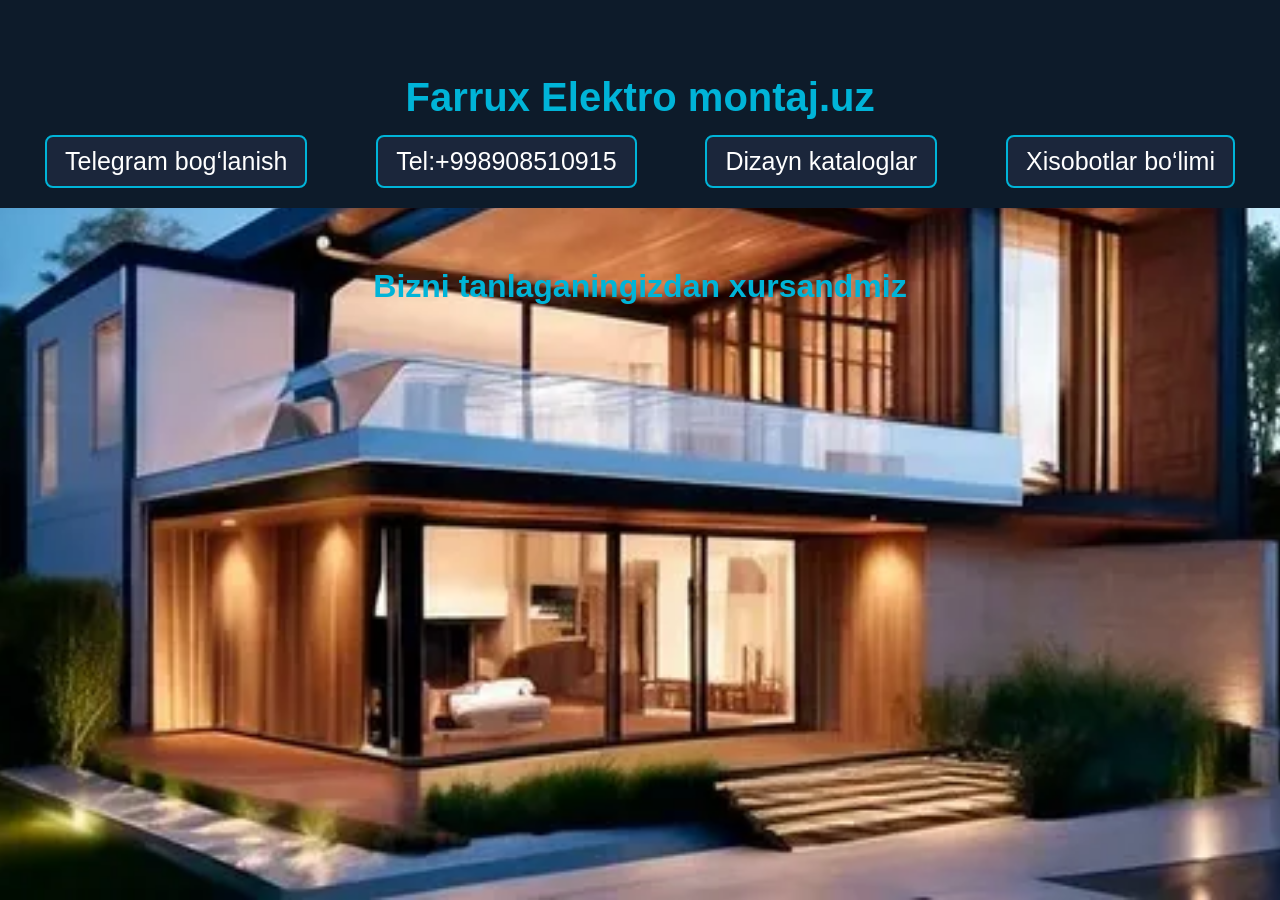
==== index.html @ fbea913a "Add files via upload" ====
<!DOCTYPE html>
<html lang="en">
<head>
    <meta charset="UTF-8">
    <meta name="viewport" content="width=device-width, initial-scale=1.0">
    <title>Bosh_saxifa</title>
    <link rel="stylesheet" href="./style.css">
</head>
<body>
    <header>
        <div class="dd1">
            <h1>Farrux Elektro montaj.uz</h1>
        </div>

        <div class="he1">
            <a href="https://t.me/Muhammad20220301">Telegram bog‘lanish</a>    
        </div>
            
        <div class="he1">
            <a href="./index.html">Tel:+998908510915</a>
        </div>

        <div class="he1">
            <a href="./index.html">Dizayn kataloglar</a>
        </div>

        <div class="he1">
            <a href="https://docs.google.com/spreadsheets/d/1APaBLHSOq3WcAI-P96x7J7SB_e6QDaS63UVJ3f_1ZmE/edit?usp=sharing">Xisobotlar bo‘limi</a>
        </div>
    </header>


    <div>
        <h1>Bizni tanlaganingizdan xursandmiz</h1>
    </div>
</body>
</html>
---- style.css ----
* {
    margin: 0;
    padding: 0;
    box-sizing: border-box;
    font-family: Arial, sans-serif;
}

body {
    background-image: url(./i.webp);
    background-size: cover; /* ekran to‘liq yopadi */
    background-position: center; /* markazda turadi */
    background-repeat: no-repeat; /* takrorlanmaydi */
    background-attachment: fixed; /* scroll effekti */    
}

/* HEADER */
header {
    background: #0d1b2a;
    color: white;
    display: flex;
    flex-wrap: wrap;
    align-items: center;
    justify-content: space-between;
    padding: 15px 40px;
}

/* LOGO */
.dd1 {
    flex: 1 1 100%;
    text-align: center;
    margin-bottom: 10px;
}

.dd1 h1 {
    font-size: 40px;
    color: #00b4d8;
}

/* MENU ITEMS */
.he1 {
    display: flex;
    justify-content: center;
    align-items: center;
    margin: 5px;
}

/* LINKS (BUTTON STYLE) */
.he1 a {
    text-decoration: none;
    color: white;
    font-size: 25px;
    padding: 10px 18px;
    border-radius: 8px;
    border: 2px solid #00b4d8;
    background: #1b263b;
    transition: 0.3s;
    white-space: nowrap;
}

/* HOVER EFFECT */
.he1 a:hover {
    background: #00b4d8;
    color: black;
    transform: scale(1.05);
}

/* MAIN TEXT */
div h1 {
    text-align: center;
    margin-top: 60px;
    font-size: 32px;
    color: #00b4d8;
}

/* 📱 MOBILE STYLE */
@media (max-width: 768px) {
    header {
        flex-direction: column;
        padding: 20px;
    }

    .dd1 h1 {
        font-size: 20px;
    }

    .he1 {
        width: 100%;
    }

    .he1 a {
        width: 100%;
        text-align: center;
        font-size: 15px;
        margin: 4px 0;
    }
}
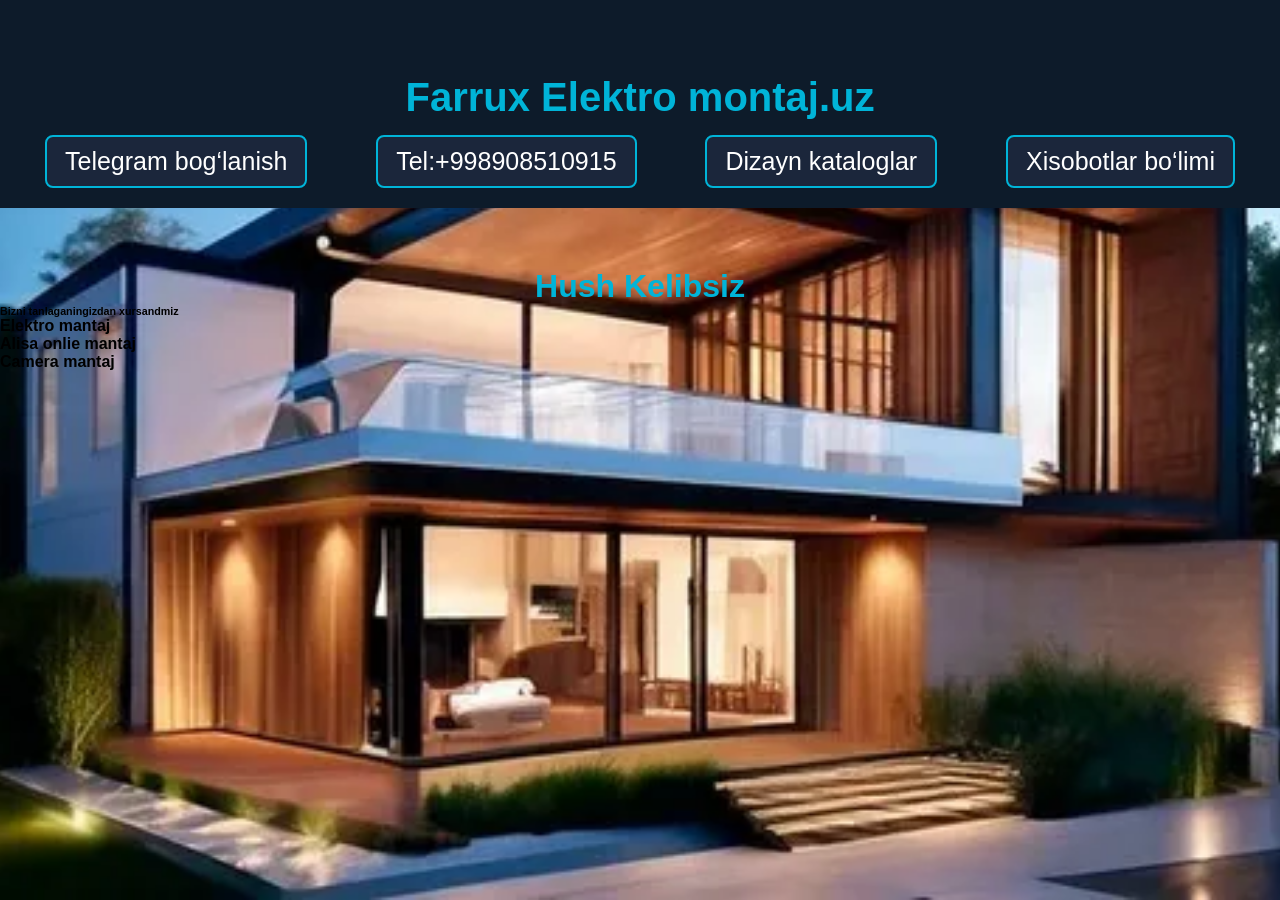
==== commit 89a8d914: "Update index.html" ====
--- a/index.html
+++ b/index.html
@@ -25,13 +25,23 @@
         </div>
 
         <div class="he1">
-            <a href="https://docs.google.com/spreadsheets/d/1APaBLHSOq3WcAI-P96x7J7SB_e6QDaS63UVJ3f_1ZmE/edit?usp=sharing">Xisobotlar bo‘limi</a>
+            <a href="./index2.html">Xisobotlar bo‘limi</a>
         </div>
     </header>
 
 
-    <div>
-        <h1>Bizni tanlaganingizdan xursandmiz</h1>
+    <div class="wrap">
+      <section class="hero" aria-labelledby="title">
+        <h1 id="title">Hush Kelibsiz</h1>
+        <h6>Bizni tanlaganingizdan xursandmiz</h6>
+
+        <div class="features" aria-hidden="false">
+            <h4>Elektro mantaj</h4>
+            <h4>Alisa onlie mantaj</h4>
+            <h4>Camera mantaj</h4>
+          
+        </div>
+      </section>
     </div>
 </body>
-</html>+</html>
